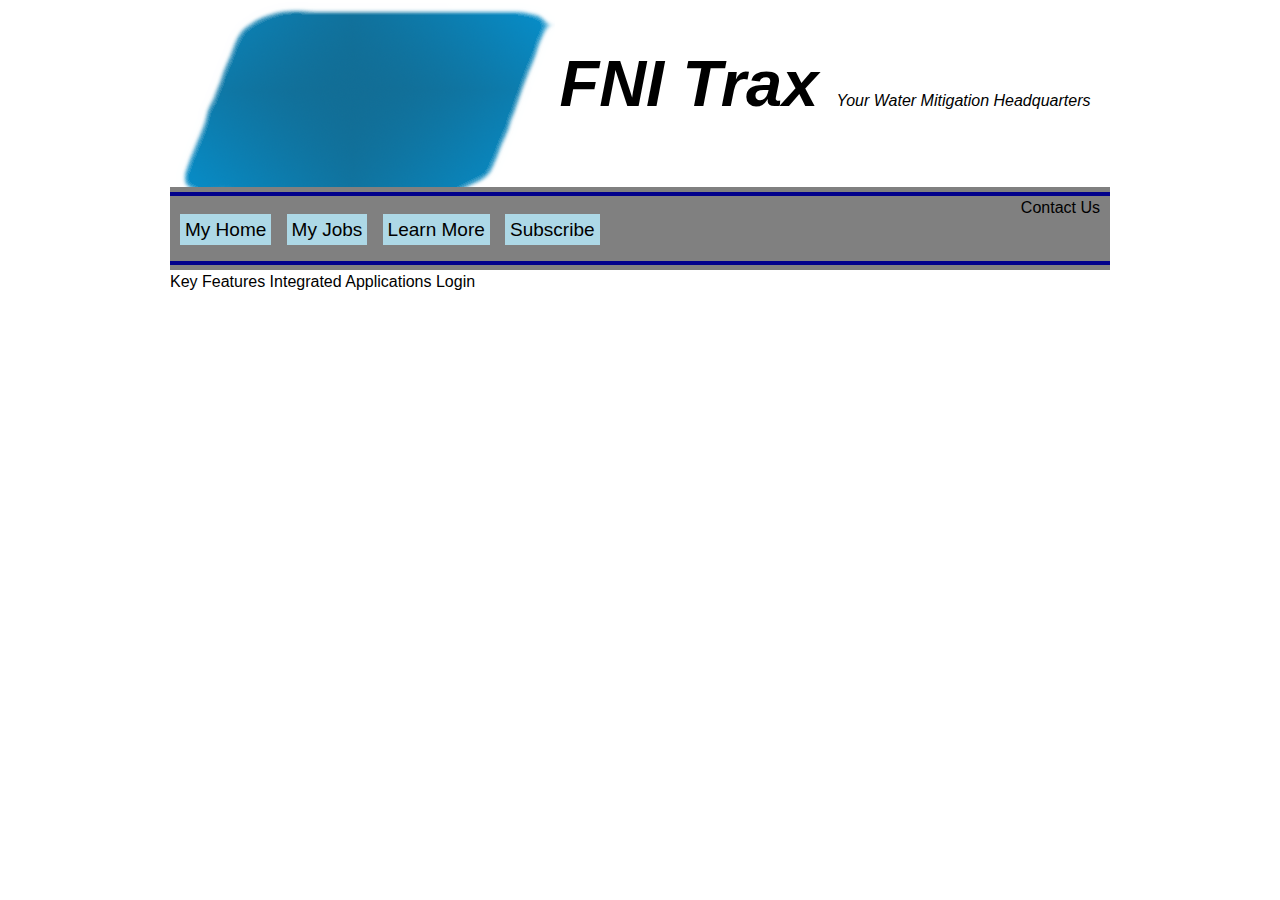
==== index.html @ b2d34531 "Initial Commit" ====
<!DOCTYPE html>
<html lang="en">
<head>
<meta charset="utf-8" />
<meta http-equiv="x-ua-compatible" content="ie=edge" />
<meta name="viewport" content="width=device-width, initial-scale=1, minimum-scale=1, maximum-scale=1" />
<meta name="description" content="Adapt.js serves CSS based on screen width." />
<title>FNI Trax</title>
<link rel="stylesheet" href="assets/css/master.css" />
<link rel="stylesheet" href="assets/css/text.css" />
<link rel="stylesheet" href="assets/css/reset.css" />
<noscript>
<link rel="stylesheet" href="assets/css/mobile.min.css" />
</noscript>
<script>
// Edit to suit your needs.
var ADAPT_CONFIG = {
  // Where is your CSS?
  path: 'assets/css/',

  // false = Only run once, when page first loads.
  // true = Change on window resize and page tilt.
  dynamic: true,

  // First range entry is the minimum.
  // Last range entry is the maximum.
  // Separate ranges by "to" keyword.
  range: [
    '0px    to 760px  = mobile.min.css',
    '760px  to 980px  = 720.min.css',
    '980px  to 1280px = 960.min.css',
    '1280px to 1600px = 1200.min.css',
    '1600px to 1940px = 1560.min.css',
    '1940px to 2540px = 1920.min.css',
    '2540px           = 2520.min.css'
  ]
};
</script>
<script src="assets/js/adapt.min.js"></script>
</head>
<body>
<div class="container_12">
	<div class="grid_12 titlecontainer">
		<img src="assets/images/fnitraxlogo.png" id="logo">
		<a id="titlefont">
			FNI Trax
		</a>
		<a id="titledescription">
		Your Water Mitigation Headquarters
		</a>
	</div>
	
	<div class="grid_12" id="navigationwrapper">
		<div id="navigationbar">
			<ul id="navigationlist">
				<li>My Home</li>
				<li>My Jobs</li>
				<li>Learn More</li>
				<li>Subscribe</li>
			</ul>
			<a id="contactus">
				Contact Us
			</a>
		</div>
	</div>
	<div class="grid_12">
	Key Features
	Integrated Applications
	Login
	</div>
</div>
</body>
</html>
---- assets/css/master.css ----
.titlecontainer {
    margin-bottom: -16px;
}

#titlefont {
    font-size: 65px;
    font-style: italic;
    font-weight: bold;
    margin-bottom: 0px;
}

#titledescription {
    font-style: italic;
        margin-bottom: 0px;
}

#navigationwrapper {
    background: gray;
}

#navigationbar {
    height: 65px;
    margin-top: 5px;
    margin-bottom: 5px;
    border-top: 4px solid darkblue;
    border-bottom: 4px solid darkblue;
}

#navigationlist {
    float: left;
    margin-top: 20px;
    font-size: 19px;
    margin-left: 10px;
}

#navigationlist li{
    display: inline;
    margin-right: 10px;
    padding: 5px;
    background: lightblue;
}

#contactus {
    margin-right: 10px;
    float: right;
}
---- assets/css/text.css ----
/*
  960 Grid System ~ Text CSS.
  Learn more ~ http://960.gs/

  Licensed under GPL and MIT.
*/

/* `Basic HTML
----------------------------------------------------------------------------------------------------*/

body {
  font: 13px/1.5 'Helvetica Neue', Arial, 'Liberation Sans', FreeSans, sans-serif;
}

hr {
  border: 0 #ccc solid;
  border-top-width: 1px;
  clear: both;
  height: 0;
}

/* `Headings
----------------------------------------------------------------------------------------------------*/

h1 {
  font-size: 25px;
}

h2 {
  font-size: 23px;
}

h3 {
  font-size: 21px;
}

h4 {
  font-size: 19px;
}

h5 {
  font-size: 17px;
}

h6 {
  font-size: 15px;
}

/* `Spacing
----------------------------------------------------------------------------------------------------*/

ol {
  list-style: decimal;
}

ul {
  list-style: disc;
}

li {
  margin-left: 30px;
}

p,
dl,
hr,
h1,
h2,
h3,
h4,
h5,
h6,
ol,
ul,
pre,
table,
address,
fieldset,
figure {
  margin-bottom: 20px;
}
---- assets/css/mobile.min.css ----
.grid_1,.grid_2,.grid_3,.grid_4,.grid_5,.grid_6,.grid_7,.grid_8,.grid_9,.grid_10,.grid_11,.grid_12{margin-left:10px;margin-right:10px}.alpha,.omega{margin-left:0;margin-right:0}.align_center,.align_right{text-align:left}
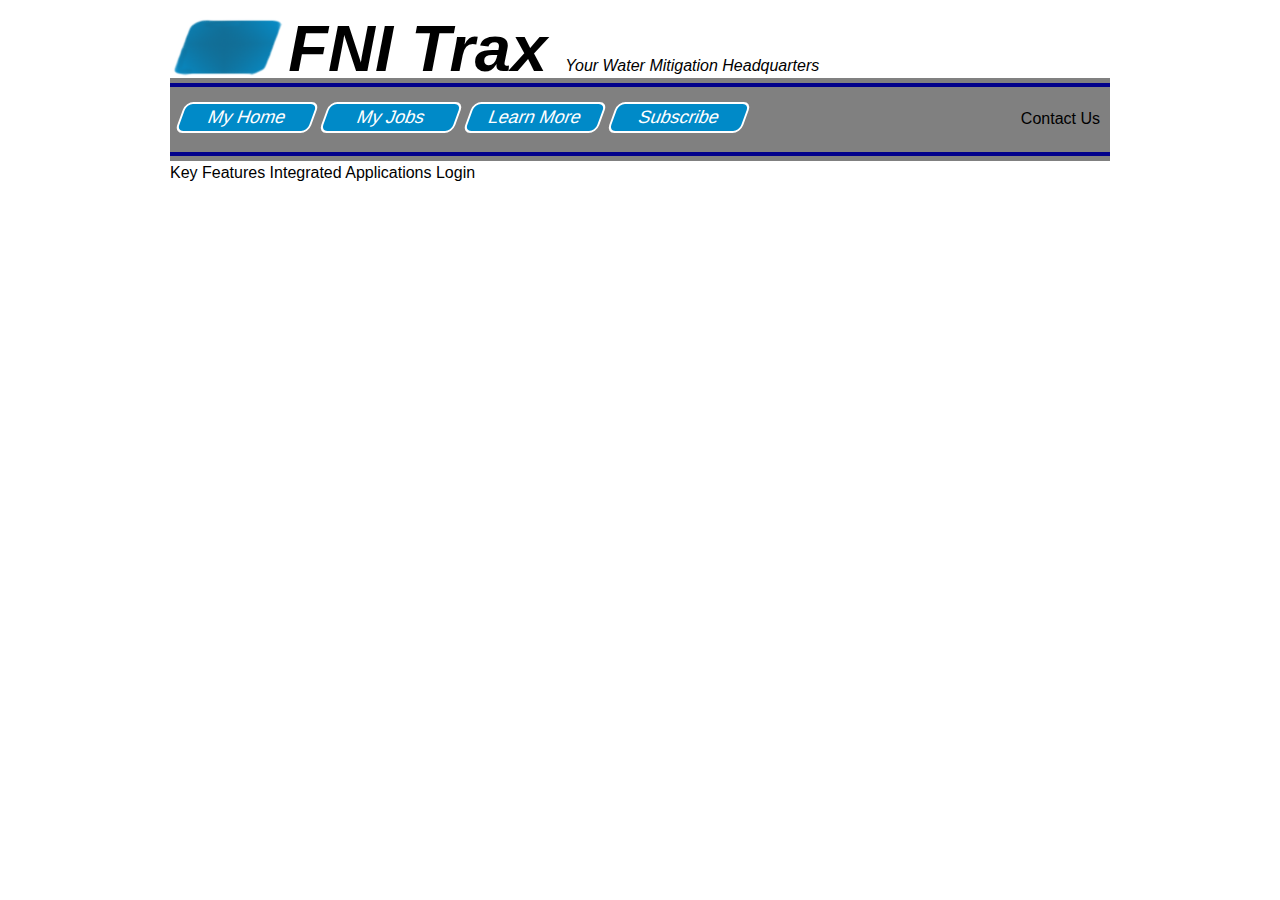
==== commit 9c249252: "commi1" ====
--- a/index.html
+++ b/index.html
@@ -52,12 +52,12 @@
 	
 	<div class="grid_12" id="navigationwrapper">
 		<div id="navigationbar">
-			<ul id="navigationlist">
-				<li>My Home</li>
-				<li>My Jobs</li>
-				<li>Learn More</li>
-				<li>Subscribe</li>
-			</ul>
+			<div id="navigationlist">
+				<div class="navigationbutton">My Home</div>
+				<div class="navigationbutton">My Jobs</div>
+				<div class="navigationbutton">Learn More</div>
+				<div class="navigationbutton">Subscribe</div>
+			</div>
 			<a id="contactus">
 				Contact Us
 			</a>
@@ -67,6 +67,7 @@
 	Key Features
 	Integrated Applications
 	Login
+	
 	</div>
 </div>
 </body>
--- a/assets/css/master.css
+++ b/assets/css/master.css
@@ -1,5 +1,10 @@
+#logo {
+    height: 60px;
+    margin-top: -40px;
+}
+
 .titlecontainer {
-    margin-bottom: -16px;
+    margin-bottom: -20px;
 }
 
 #titlefont {
@@ -28,19 +33,34 @@
 
 #navigationlist {
     float: left;
-    margin-top: 20px;
-    font-size: 19px;
+    margin-top: 15px;
+    font-size: 18px;
     margin-left: 10px;
 }
 
-#navigationlist li{
-    display: inline;
-    margin-right: 10px;
-    padding: 5px;
-    background: lightblue;
+.navigationbutton {
+	background: #008ac8;
+	float: left;
+	border: 2px solid white;
+	color: white;
+	width: 130px;
+	text-align: center;
+	margin-right: 10px;
+	border-radius: 8px;
+	transform: skew(-20deg);
+    -ms-transform: skew(-20deg); /* IE 9 */
+    -webkit-transform: skew(-20deg); /* Safari and Chrome */
+    -o-transform: skew(-20deg); /* Opera */
+    -moz-transform: skew(-20deg); /* Firefox */
+    cursor: pointer;
+}
+
+.navigationbutton:hover {
+    background: #239dd2;
 }
 
 #contactus {
+    margin-top: 20px;
     margin-right: 10px;
     float: right;
 }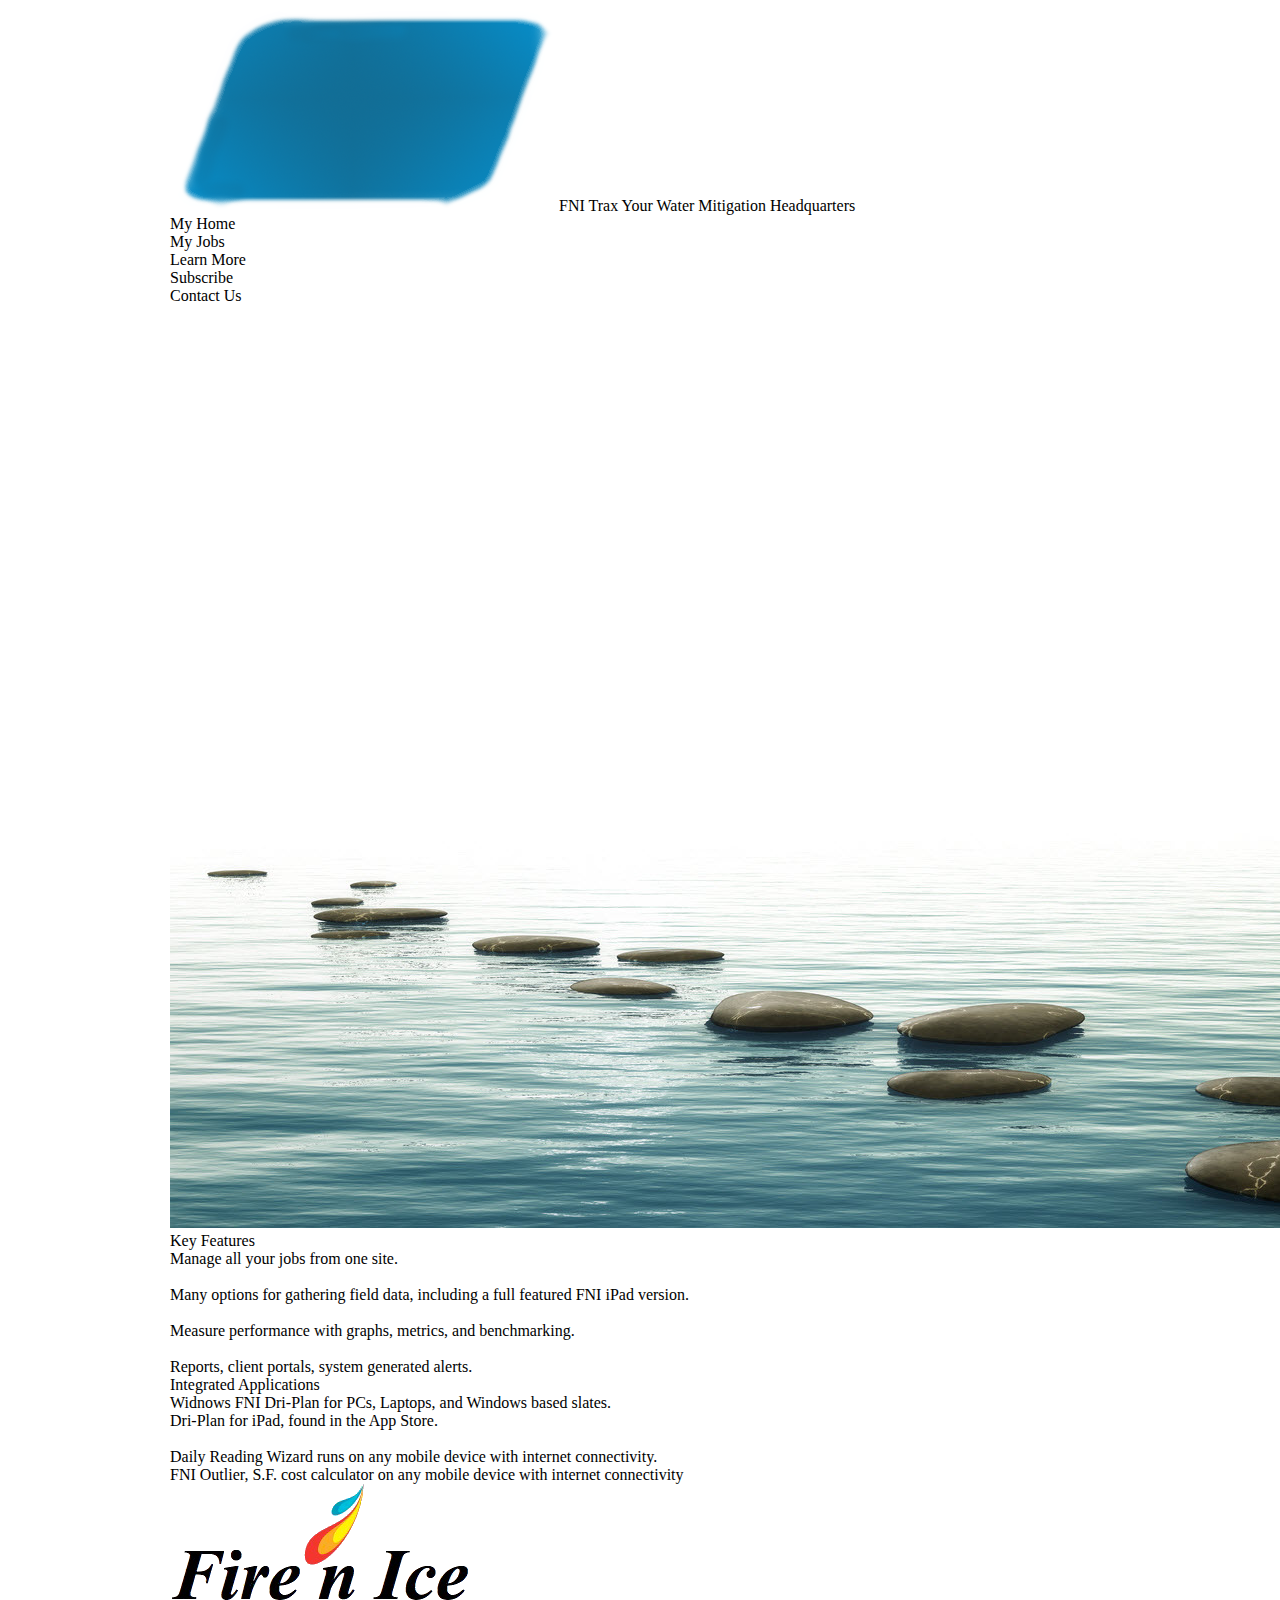
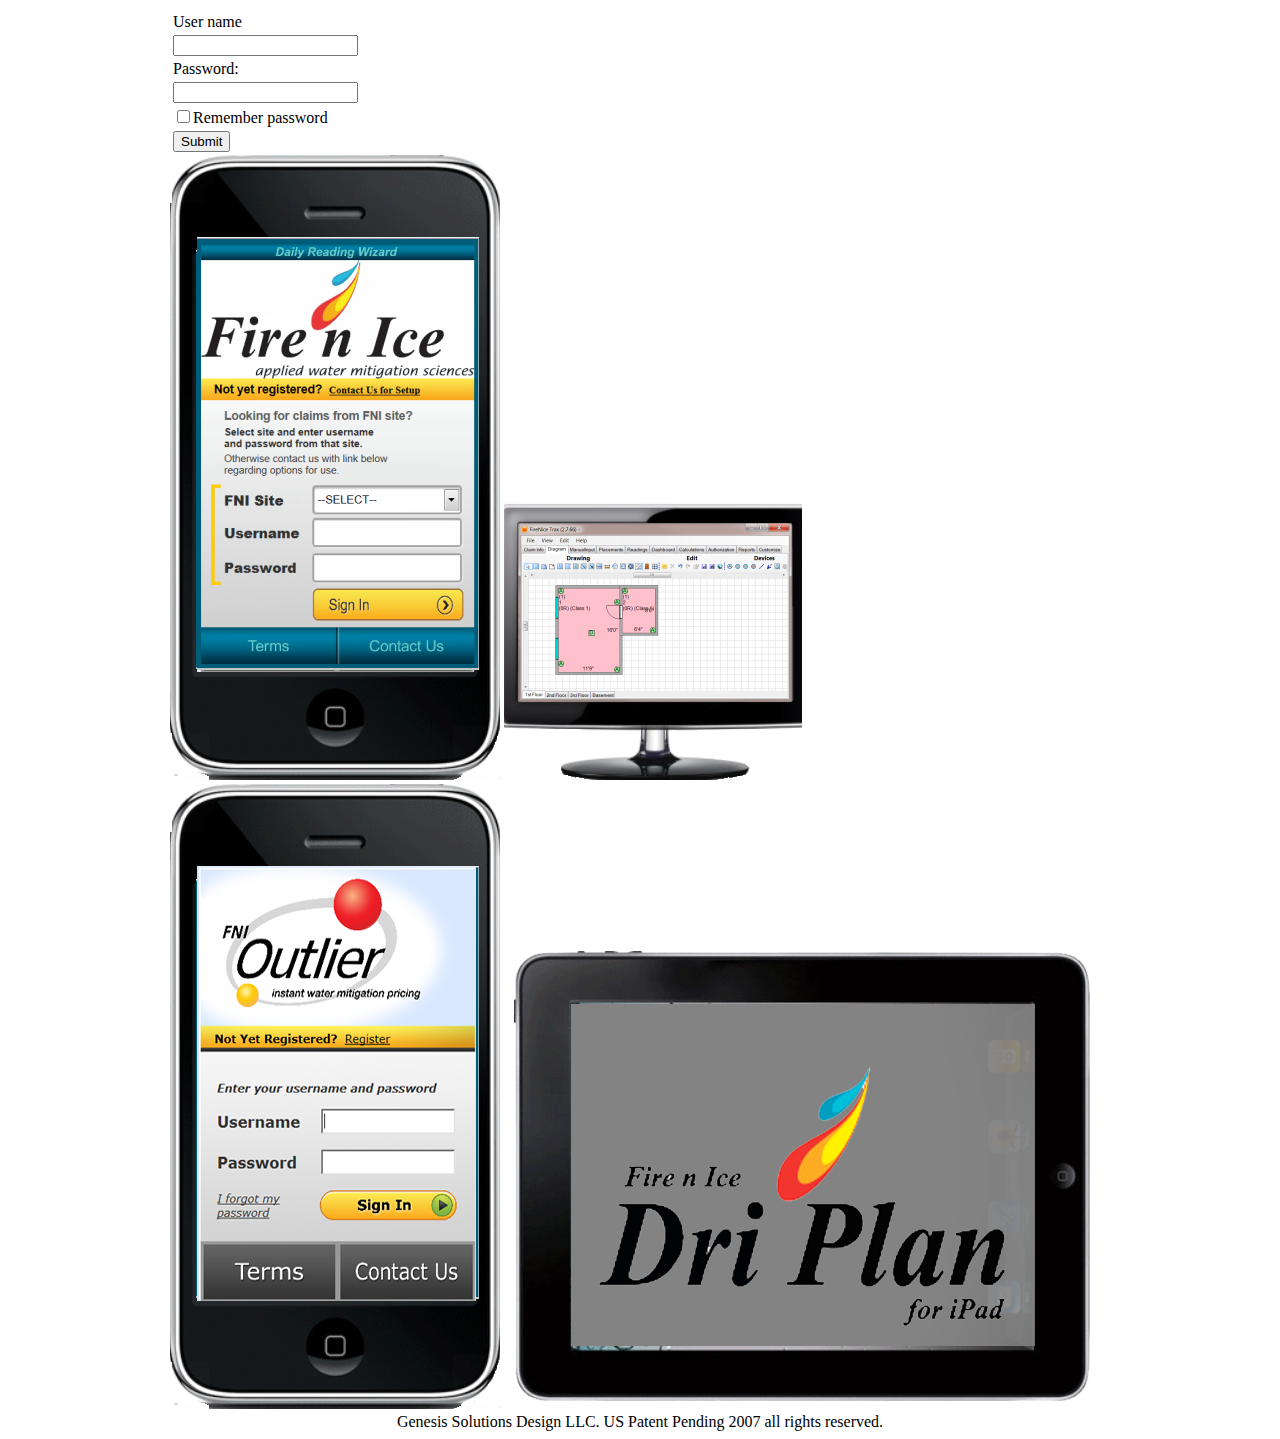
==== commit c25c6483: "first draft" ====
--- a/index.html
+++ b/index.html
@@ -9,34 +9,7 @@
 <link rel="stylesheet" href="assets/css/master.css" />
 <link rel="stylesheet" href="assets/css/text.css" />
 <link rel="stylesheet" href="assets/css/reset.css" />
-<noscript>
-<link rel="stylesheet" href="assets/css/mobile.min.css" />
-</noscript>
-<script>
-// Edit to suit your needs.
-var ADAPT_CONFIG = {
-  // Where is your CSS?
-  path: 'assets/css/',
-
-  // false = Only run once, when page first loads.
-  // true = Change on window resize and page tilt.
-  dynamic: true,
-
-  // First range entry is the minimum.
-  // Last range entry is the maximum.
-  // Separate ranges by "to" keyword.
-  range: [
-    '0px    to 760px  = mobile.min.css',
-    '760px  to 980px  = 720.min.css',
-    '980px  to 1280px = 960.min.css',
-    '1280px to 1600px = 1200.min.css',
-    '1600px to 1940px = 1560.min.css',
-    '1940px to 2540px = 1920.min.css',
-    '2540px           = 2520.min.css'
-  ]
-};
-</script>
-<script src="assets/js/adapt.min.js"></script>
+<link rel="stylesheet" href="assets/css/960.min.css" />
 </head>
 <body>
 <div class="container_12">
@@ -64,10 +37,71 @@
 		</div>
 	</div>
 	<div class="grid_12">
-	Key Features
-	Integrated Applications
-	Login
+	<div id="backgroundimagewrapper">
+		<img src="assets/images/waterbackground.jpg" id="backgroundimage">
+	</div>
 	
+	<div id="leftmaincontainer" class="middlecontent">
+		<div id="keyfeaturesheader" class="maincontentheader">
+			Key Features
+		</div>
+		<div class="maininformationcontainer">
+		Manage all your jobs from one site. <br /><br />
+		Many options for gathering field data, including a full featured FNI iPad version.<br /><br />
+		Measure performance with graphs, metrics, and benchmarking.<br /><br />
+		Reports, client portals, system generated alerts.
+		</div>
+	</div>
+	<div id="rightmaincontainer" class="middlecontent">
+		<div id="integratedapplicationsheader" class="maincontentheader">
+			Integrated Applications
+		</div>
+		<div class="maininformationcontainer">
+		Widnows <span>FNI Dri-Plan</span> for PCs, Laptops, and Windows based slates.<br /<br />
+		<span>Dri-Plan for iPad</span>, found in the App Store.<br /><br />
+		<span>Daily Reading Wizard</span> runs on any mobile device with internet connectivity.<br /<br >
+		<span>FNI Outlier</span>, S.F. cost calculator on any mobile device with internet connectivity
+		</div>
+	</div>
+	<div id="logincontainer" class="middlecontent">
+		<img src="assets/images/productsfnilogo.png" id="fnilogo">
+		<div id="logininputcontainer">
+			<table>
+				<tr>
+					<td>User name</td>
+				</tr>
+				
+				<tr>
+					<td><input type="text" /></td>
+				</tr>
+				
+				<tr>
+					<td>Password:</td>
+				</tr>
+				
+				<tr>
+					<td><input type="password" /></td>
+				</tr>
+				
+				<tr>
+					<td><input type="checkbox">Remember password</td>
+				</tr>
+				
+				<tr>
+					<td><input type="submit" /></td>
+				</tr>				
+			</table>
+		</div>
+	</div>
+	
+	<img src="assets/images/readingwizardiphone.png" id="iphone" />
+	<img src="assets/images/monitorwdiagramtool.png" id="monitor" />
+	<img src="assets/images/outlieriphone.png" id="outlieriphone" />
+	<img src="assets/images/ipadimage.png" id="ipad" />
+	
+	<center>
+	Genesis Solutions Design LLC. US Patent Pending 2007 all rights reserved.
+	</center>
 	</div>
 </div>
 </body>
--- a/assets/css/960.min.css
+++ b/assets/css/960.min.css
@@ -0,0 +1 @@
+body{min-width:960px}.container_12{margin-left:auto;margin-right:auto;width:960px}.grid_1,.grid_2,.grid_3,.grid_4,.grid_5,.grid_6,.grid_7,.grid_8,.grid_9,.grid_10,.grid_11,.grid_12{display:inline;float:left;margin-left:10px;margin-right:10px}.push_1,.pull_1,.push_2,.pull_2,.push_3,.pull_3,.push_4,.pull_4,.push_5,.pull_5,.push_6,.pull_6,.push_7,.pull_7,.push_8,.pull_8,.push_9,.pull_9,.push_10,.pull_10,.push_11,.pull_11{position:relative}.alpha{margin-left:0}.omega{margin-right:0}.container_12 .grid_1{width:60px}.container_12 .grid_2{width:140px}.container_12 .grid_3{width:220px}.container_12 .grid_4{width:300px}.container_12 .grid_5{width:380px}.container_12 .grid_6{width:460px}.container_12 .grid_7{width:540px}.container_12 .grid_8{width:620px}.container_12 .grid_9{width:700px}.container_12 .grid_10{width:780px}.container_12 .grid_11{width:860px}.container_12 .grid_12{width:940px}.container_12 .prefix_1{padding-left:80px}.container_12 .prefix_2{padding-left:160px}.container_12 .prefix_3{padding-left:240px}.container_12 .prefix_4{padding-left:320px}.container_12 .prefix_5{padding-left:400px}.container_12 .prefix_6{padding-left:480px}.container_12 .prefix_7{padding-left:560px}.container_12 .prefix_8{padding-left:640px}.container_12 .prefix_9{padding-left:720px}.container_12 .prefix_10{padding-left:800px}.container_12 .prefix_11{padding-left:880px}.container_12 .suffix_1{padding-right:80px}.container_12 .suffix_2{padding-right:160px}.container_12 .suffix_3{padding-right:240px}.container_12 .suffix_4{padding-right:320px}.container_12 .suffix_5{padding-right:400px}.container_12 .suffix_6{padding-right:480px}.container_12 .suffix_7{padding-right:560px}.container_12 .suffix_8{padding-right:640px}.container_12 .suffix_9{padding-right:720px}.container_12 .suffix_10{padding-right:800px}.container_12 .suffix_11{padding-right:880px}.container_12 .push_1{left:80px}.container_12 .push_2{left:160px}.container_12 .push_3{left:240px}.container_12 .push_4{left:320px}.container_12 .push_5{left:400px}.container_12 .push_6{left:480px}.container_12 .push_7{left:560px}.container_12 .push_8{left:640px}.container_12 .push_9{left:720px}.container_12 .push_10{left:800px}.container_12 .push_11{left:880px}.container_12 .pull_1{left:-80px}.container_12 .pull_2{left:-160px}.container_12 .pull_3{left:-240px}.container_12 .pull_4{left:-320px}.container_12 .pull_5{left:-400px}.container_12 .pull_6{left:-480px}.container_12 .pull_7{left:-560px}.container_12 .pull_8{left:-640px}.container_12 .pull_9{left:-720px}.container_12 .pull_10{left:-800px}.container_12 .pull_11{left:-880px}.clear{clear:both;display:block;overflow:hidden;visibility:hidden;width:0;height:0}.clearfix:before,.clearfix:after,.container_12:before,.container_12:after{content:'.';display:block;overflow:hidden;visibility:hidden;font-size:0;line-height:0;width:0;height:0}.clearfix:after,.container_12:after{clear:both}.clearfix,.container_12{zoom:1}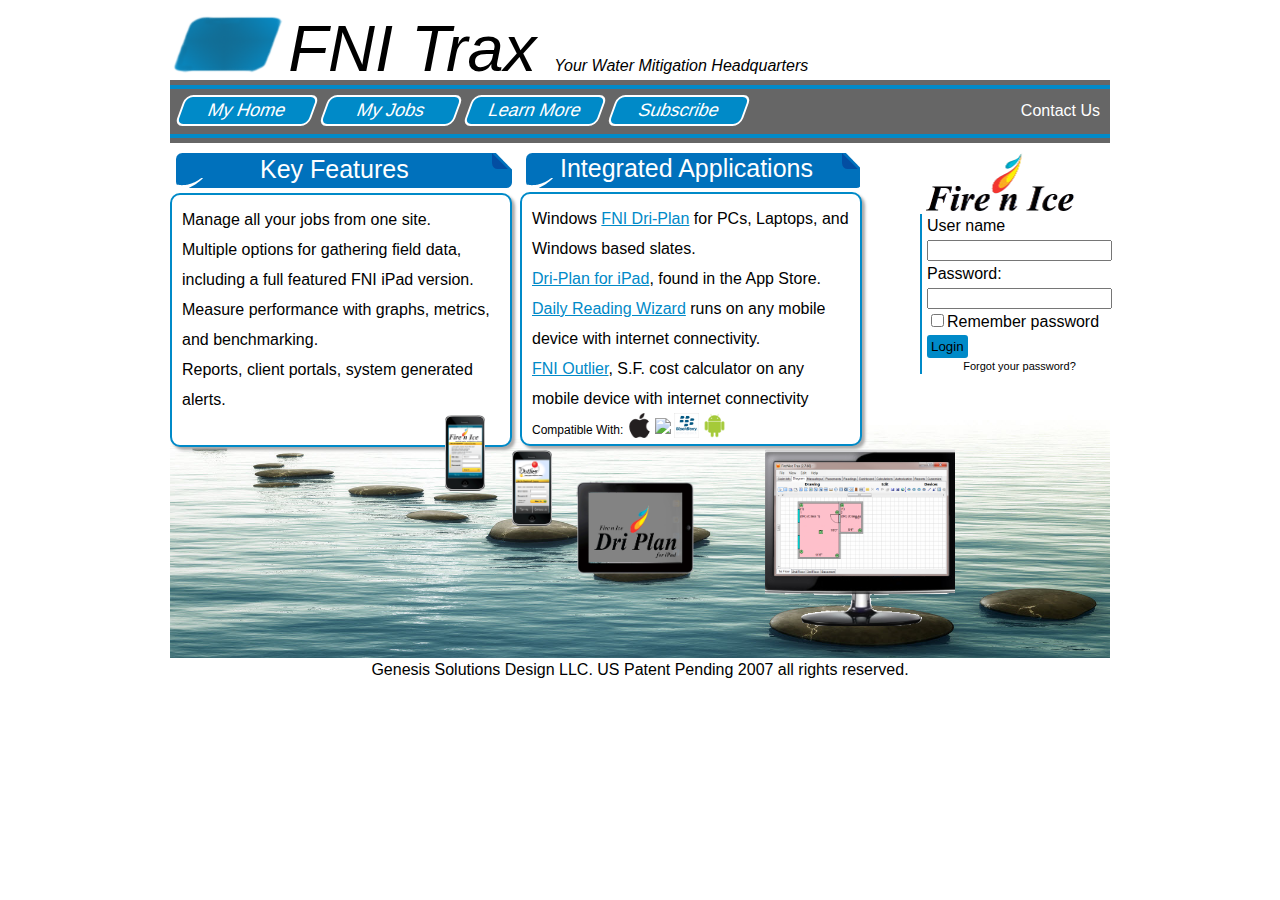
==== commit b61c764b: "compatible with:" ====
--- a/index.html
+++ b/index.html
@@ -46,9 +46,9 @@
 			Key Features
 		</div>
 		<div class="maininformationcontainer">
-		Manage all your jobs from one site. <br /><br />
-		Many options for gathering field data, including a full featured FNI iPad version.<br /><br />
-		Measure performance with graphs, metrics, and benchmarking.<br /><br />
+		Manage all your jobs from one site. <br />
+		Multiple options for gathering field data, including a full featured FNI iPad version.<br />
+		Measure performance with graphs, metrics, and benchmarking.<br />
 		Reports, client portals, system generated alerts.
 		</div>
 	</div>
@@ -57,10 +57,15 @@
 			Integrated Applications
 		</div>
 		<div class="maininformationcontainer">
-		Widnows <span>FNI Dri-Plan</span> for PCs, Laptops, and Windows based slates.<br /<br />
-		<span>Dri-Plan for iPad</span>, found in the App Store.<br /><br />
-		<span>Daily Reading Wizard</span> runs on any mobile device with internet connectivity.<br /<br >
-		<span>FNI Outlier</span>, S.F. cost calculator on any mobile device with internet connectivity
+		Windows <span class="bluetext">FNI Dri-Plan</span class="bluetext"> for PCs, Laptops, and Windows based slates.<br />
+		<span class="bluetext">Dri-Plan for iPad</span class="bluetext">, found in the App Store.<br />
+		<span class="bluetext">Daily Reading Wizard</span class="bluetext"> runs on any mobile device with internet connectivity.<br />
+		<span class="bluetext">FNI Outlier</span class="bluetext">, S.F. cost calculator on any mobile device with internet connectivity<br />
+		<span id="compatible">Compatible With:&nbsp;<img class="compatiblelogo" src="assets/images/apple-logo.jpg" />
+													<img class="compatiblelogo" src="assets/images/windows-8-logo-150x150.jpg" />
+													<img class="compatiblelogo" src="assets/images/blackberry-logo.jpg" />
+													<img class="compatiblelogo" src="assets/images/droid-Logo.gif" />
+		</span>
 		</div>
 	</div>
 	<div id="logincontainer" class="middlecontent">
@@ -88,8 +93,12 @@
 				</tr>
 				
 				<tr>
-					<td><input type="submit" /></td>
-				</tr>				
+					<td><button id="loginbutton" onclick="location.href='innerpage.html' " >Login</button></td>
+				</tr>
+				
+				<tr>
+					<td style="font-size: 11px; text-align: center;">Forgot your password?</td>
+				</tr>
 			</table>
 		</div>
 	</div>
--- a/assets/css/master.css
+++ b/assets/css/master.css
@@ -0,0 +1,357 @@
+#logo {
+    height: 60px;
+	margin-top: -45px;
+}
+
+.titlecontainer {
+    height: 60px;
+}
+
+#titlefont {
+    font-size: 65px;
+    font-style: italic;
+}
+
+#titledescription {
+    font-style: italic;
+}
+
+#userinformation {
+    float: right;
+    margin-right: 10px;
+}
+
+.userinformationtable{
+    font-size: 13px;
+    float: left;
+    margin-right: 50px;
+}
+
+.userinformationtable td{
+    background: #f9f9f9;
+    text-align: right;
+}
+
+.currentitem {
+    font-weight: bold;
+}
+
+#info {
+	float: right;
+}
+
+#navigationwrapper {
+    background: #666;
+    position: relative;
+    margin-top: 20px;
+}
+
+#navigationbar {
+    height: 45px;
+    margin-top: 5px;
+    margin-bottom: 5px;
+    border-top: 4px solid #008ac8;
+    border-bottom: 4px solid #008ac8;
+}
+
+#navigationlist {
+    float: left;
+    margin-top: 6px;
+    font-size: 18px;
+    margin-left: 10px;
+}
+
+.navigationbutton {
+	background: #008ac8;
+	float: left;
+	border: 2px solid white;
+	color: white;
+	width: 130px;
+	text-align: center;
+	margin-right: 10px;
+	border-radius: 8px;
+	transform: skew(-20deg);
+    -ms-transform: skew(-20deg); /* IE 9 */
+    -webkit-transform: skew(-20deg); /* Safari and Chrome */
+    -o-transform: skew(-20deg); /* Opera */
+    -moz-transform: skew(-20deg); /* Firefox */
+    cursor: pointer;
+}
+
+.navigationbutton:hover {
+    background: #239dd2;
+}
+
+#navigationwrapperinner {
+    background: #666;
+    position: relative;
+    margin-top: 20px;
+}
+
+#navigationbarinner {
+    height: 34px;
+    margin-top: 5px;
+    border-top: 4px solid #008ac8;
+    border-bottom: 4px solid #008ac8;
+}
+
+#navigationlistinner {
+    float: left;
+    margin-top: 3px;
+    font-size: 18px;
+    margin-left: 10px;
+}
+
+.navigationbuttoninner {
+	background: #008ac8;
+    font-size: 15px;
+	float: left;
+	border: 2px solid white;
+	color: white;
+	width: 130px;
+	text-align: center;
+	margin-right: 10px;
+	border-radius: 8px;
+	transform: skew(-10deg);
+    -ms-transform: skew(-10deg); /* IE 9 */
+    -webkit-transform: skew(-10deg); /* Safari and Chrome */
+    -o-transform: skew(-10deg); /* Opera */
+    -moz-transform: skew(-10deg); /* Firefox */
+    cursor: pointer;
+}
+
+.navigationbutton:hover {
+    background: #239dd2;
+}
+
+#contactus {
+    margin-top: 10px;
+    margin-right: 10px;
+    float: right;
+    color: white;
+}
+
+#backgroundimagewrapper {
+	margin-top: -30px;
+}
+
+#backgroundimagewrapper img {
+    width: 100%;
+}
+
+
+.middlecontent {
+    position: absolute;
+    z-index: 30;
+    top: 143px;
+}
+
+#leftmaincontainer {
+	
+}
+
+#keyfeaturesheader {
+	padding-top: 8px;
+	padding-left: 90px;
+}
+
+.maincontentheader {
+	width: 300px;
+	height: 50px;
+	color: white;
+	font-size: 25px;
+	background-image: url('../../assets/images/keyfeaturesimage.png');
+    background-repeat:no-repeat;
+}
+
+#rightmaincontainer {
+	margin-left: 350px;
+}
+
+#integratedapplicationsheader {
+    padding-top: 7px;
+	padding-left: 40px;
+}
+
+.maininformationcontainer {
+    margin-top: -8px;
+    height: 230px;
+	padding: 10px;
+	width: 318px;
+    line-height: 30px;
+	background: white;
+	border: 2px solid #008ac8;
+	border-radius: 10px;
+	box-shadow: 3px 3px 3px #aaa;
+}
+
+.bluetext {
+    color: #008ac8;
+    text-decoration: underline;
+}
+
+#compatible {
+    font-size: 12px;
+}
+
+.compatiblelogo {
+    margin-top: -10px;
+    max-height: 25px;
+}
+
+#logincontainer {
+margin-left: 750px;
+margin-top: 10px;
+}
+
+#fnilogo {
+    max-width: 150px;
+    padding-left: 5px;
+}
+
+#logininputcontainer {
+    border-left: 2px solid #008ac8;
+    padding-left: 5px;
+}
+
+#loginbutton {
+	background: #008ac8;
+	border-radius: 3px;
+	padding: 2px;
+	border: 2px solid #008ac8;
+	cursor: pointer;;
+}
+
+#loginbutton:active {
+	background: white;
+}
+
+#iphone {
+    position: absolute;
+    top: 415px;
+    margin-left: 275px;
+    z-index: 100;
+    max-width: 40px;
+}
+
+#monitor {
+    position: absolute;
+    top: 449px;
+    margin-left: 595px;
+    max-width: 190px;
+}
+
+#outlieriphone {
+    position: absolute;
+    top: 450px;
+    margin-left: 342px;
+    z-index: 100;
+    max-width: 40px;
+}
+
+#ipad{
+    position: absolute;
+    top: 480px;
+    margin-left: 405px;
+    z-index: 100;
+    max-width: 120px;
+}
+
+#subnavlistcontainer {
+    background: lightgray;
+    height: 25px;
+    border-bottom: 6px solid gray;
+    padding-left: 10px;
+}
+
+#subnavlist li{
+    display:inline;
+    padding-left: 10px;
+    padding-right: 10px;
+    border-right: 3px solid;
+    border-left: 3px solid;
+    cursor: pointer;
+}
+
+#subnavlist li:hover {
+    text-decoration: underline;
+
+}
+
+#selected{
+    background: gray;
+    font-weight: bold;
+}
+
+#tablenav {
+    padding-left: 10px;
+    margin-top: 15px;
+}
+
+#tablenavlist li {
+    display: inline;
+    background: #008ac8;
+    padding: 4px;
+    border-radius: 5px;
+    color: white;
+}
+
+/*TABLES*/
+
+table.dataTable {
+	margin: 0 auto;
+	clear: both;
+	width: 100%;
+}
+
+#example_wrapper {
+    margin-top: 20px;
+}
+
+#example_length {
+    float: left;
+}
+
+.dataTables_filter {
+    float: right;
+}
+
+table.dataTable thead th {
+	padding: 3px 18px 3px 10px;
+	border-bottom: 1px solid black;
+	font-weight: bold;
+	cursor: pointer;
+	*cursor: hand;
+}
+
+table.dataTable tfoot th {
+	padding: 3px 18px 3px 10px;
+	border-top: 1px solid black;
+	font-weight: bold;
+}
+
+table.dataTable td {
+	padding: 3px 10px;
+}
+
+table.dataTable td.center,
+table.dataTable td.dataTables_empty {
+	text-align: center;
+}
+
+table.dataTable tr.odd { background-color: #E2E4FF; }
+table.dataTable tr.even { background-color: white; }
+
+table.dataTable tr.odd td.sorting_1 { background-color: #D3D6FF; }
+table.dataTable tr.odd td.sorting_2 { background-color: #DADCFF; }
+table.dataTable tr.odd td.sorting_3 { background-color: #E0E2FF; }
+table.dataTable tr.even td.sorting_1 { background-color: #EAEBFF; }
+table.dataTable tr.even td.sorting_2 { background-color: #F2F3FF; }
+table.dataTable tr.even td.sorting_3 { background-color: #F9F9FF; }
+
+#example_previous,
+#example_next {
+    padding: 5px;
+    margin: 10px;
+    background: #D3D6FF;
+}--- a/assets/css/text.css
+++ b/assets/css/text.css
@@ -0,0 +1,81 @@
+/*
+  960 Grid System ~ Text CSS.
+  Learn more ~ http://960.gs/
+
+  Licensed under GPL and MIT.
+*/
+
+/* `Basic HTML
+----------------------------------------------------------------------------------------------------*/
+
+body {
+  font: 13px/1.5 'Helvetica Neue', Arial, 'Liberation Sans', FreeSans, sans-serif;
+}
+
+hr {
+  border: 0 #ccc solid;
+  border-top-width: 1px;
+  clear: both;
+  height: 0;
+}
+
+/* `Headings
+----------------------------------------------------------------------------------------------------*/
+
+h1 {
+  font-size: 25px;
+}
+
+h2 {
+  font-size: 23px;
+}
+
+h3 {
+  font-size: 21px;
+}
+
+h4 {
+  font-size: 19px;
+}
+
+h5 {
+  font-size: 17px;
+}
+
+h6 {
+  font-size: 15px;
+}
+
+/* `Spacing
+----------------------------------------------------------------------------------------------------*/
+
+ol {
+  list-style: decimal;
+}
+
+ul {
+  list-style: disc;
+}
+
+li {
+  margin-left: 30px;
+}
+
+p,
+dl,
+hr,
+h1,
+h2,
+h3,
+h4,
+h5,
+h6,
+ol,
+ul,
+pre,
+table,
+address,
+fieldset,
+figure {
+  margin-bottom: 20px;
+}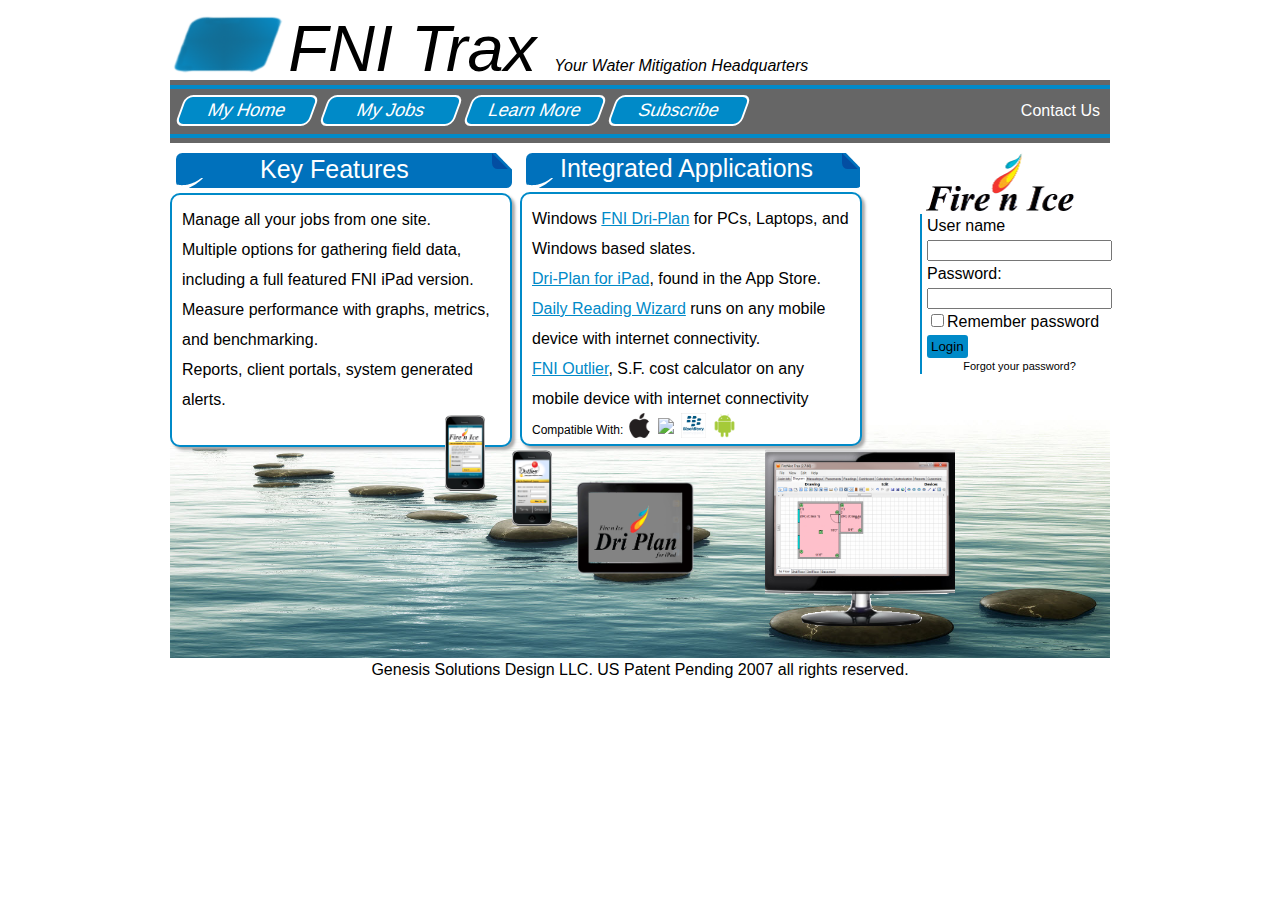
==== commit 7c89add9: "added spacing" ====
--- a/index.html
+++ b/index.html
@@ -61,10 +61,10 @@
 		<span class="bluetext">Dri-Plan for iPad</span class="bluetext">, found in the App Store.<br />
 		<span class="bluetext">Daily Reading Wizard</span class="bluetext"> runs on any mobile device with internet connectivity.<br />
 		<span class="bluetext">FNI Outlier</span class="bluetext">, S.F. cost calculator on any mobile device with internet connectivity<br />
-		<span id="compatible">Compatible With:&nbsp;<img class="compatiblelogo" src="assets/images/apple-logo.jpg" />
-													<img class="compatiblelogo" src="assets/images/windows-8-logo-150x150.jpg" />
-													<img class="compatiblelogo" src="assets/images/blackberry-logo.jpg" />
-													<img class="compatiblelogo" src="assets/images/droid-Logo.gif" />
+		<span id="compatible">Compatible With:&nbsp;<img class="compatiblelogo" src="assets/images/apple-logo.jpg" />&nbsp;
+													<img class="compatiblelogo" src="assets/images/windows-8-logo-150x150.jpg" />&nbsp;
+													<img class="compatiblelogo" src="assets/images/blackberry-logo.jpg" />&nbsp;
+													<img class="compatiblelogo" src="assets/images/droid-Logo.gif" />&nbsp;
 		</span>
 		</div>
 	</div>
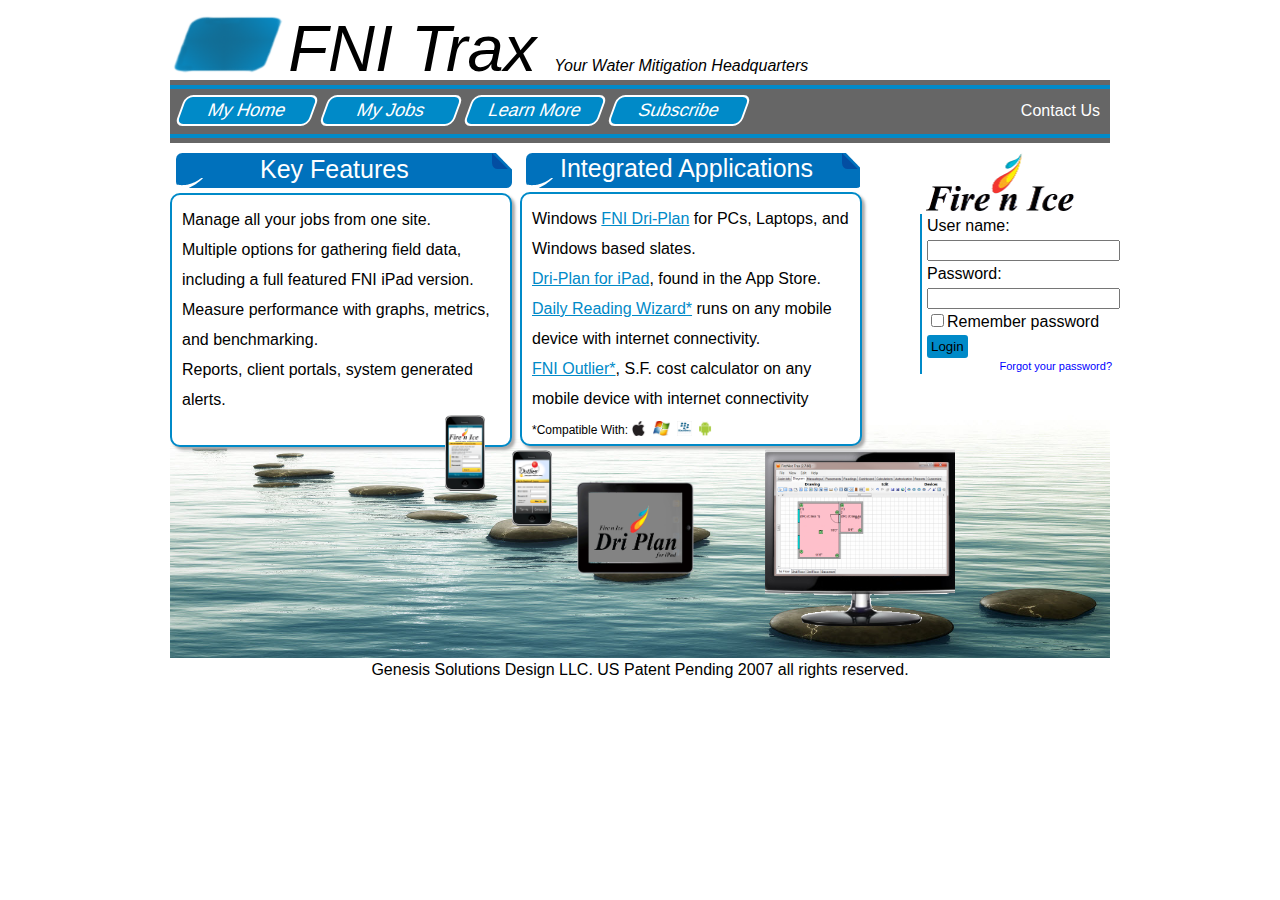
==== commit 565bb85f: "last" ====
--- a/index.html
+++ b/index.html
@@ -59,10 +59,10 @@
 		<div class="maininformationcontainer">
 		Windows <span class="bluetext">FNI Dri-Plan</span class="bluetext"> for PCs, Laptops, and Windows based slates.<br />
 		<span class="bluetext">Dri-Plan for iPad</span class="bluetext">, found in the App Store.<br />
-		<span class="bluetext">Daily Reading Wizard</span class="bluetext"> runs on any mobile device with internet connectivity.<br />
-		<span class="bluetext">FNI Outlier</span class="bluetext">, S.F. cost calculator on any mobile device with internet connectivity<br />
-		<span id="compatible">Compatible With:&nbsp;<img class="compatiblelogo" src="assets/images/apple-logo.jpg" />&nbsp;
-													<img class="compatiblelogo" src="assets/images/windows-8-logo-150x150.jpg" />&nbsp;
+		<span class="bluetext">Daily Reading Wizard*</span class="bluetext"> runs on any mobile device with internet connectivity.<br />
+		<span class="bluetext">FNI Outlier*</span class="bluetext">, S.F. cost calculator on any mobile device with internet connectivity<br />
+		<span id="compatible">*Compatible With:&nbsp;<img class="compatiblelogo" src="assets/images/apple-logo.jpg" />&nbsp;
+													<img class="compatiblelogo" src="assets/images/windowslogo.jpg" />&nbsp;
 													<img class="compatiblelogo" src="assets/images/blackberry-logo.jpg" />&nbsp;
 													<img class="compatiblelogo" src="assets/images/droid-Logo.gif" />&nbsp;
 		</span>
@@ -73,11 +73,11 @@
 		<div id="logininputcontainer">
 			<table>
 				<tr>
-					<td>User name</td>
+					<td>User name:</td>
 				</tr>
 				
 				<tr>
-					<td><input type="text" /></td>
+					<td><input type="text"  class="logininput" /></td>
 				</tr>
 				
 				<tr>
@@ -85,11 +85,11 @@
 				</tr>
 				
 				<tr>
-					<td><input type="password" /></td>
+					<td><input type="password" class="logininput"/></td>
 				</tr>
 				
 				<tr>
-					<td><input type="checkbox">Remember password</td>
+					<td><input type="checkbox"/>Remember password</td>
 				</tr>
 				
 				<tr>
@@ -97,7 +97,7 @@
 				</tr>
 				
 				<tr>
-					<td style="font-size: 11px; text-align: center;">Forgot your password?</td>
+					<td style="font-size: 11px; text-align: right; color: blue;">Forgot your password?</td>
 				</tr>
 			</table>
 		</div>
--- a/assets/css/master.css
+++ b/assets/css/master.css
@@ -195,8 +195,8 @@
 }
 
 .compatiblelogo {
-    margin-top: -10px;
-    max-height: 25px;
+    margin-top: -5px;
+    max-height: 15px;
 }
 
 #logincontainer {
@@ -212,6 +212,10 @@
 #logininputcontainer {
     border-left: 2px solid #008ac8;
     padding-left: 5px;
+}
+
+.logininput {
+    width: 100%;
 }
 
 #loginbutton {
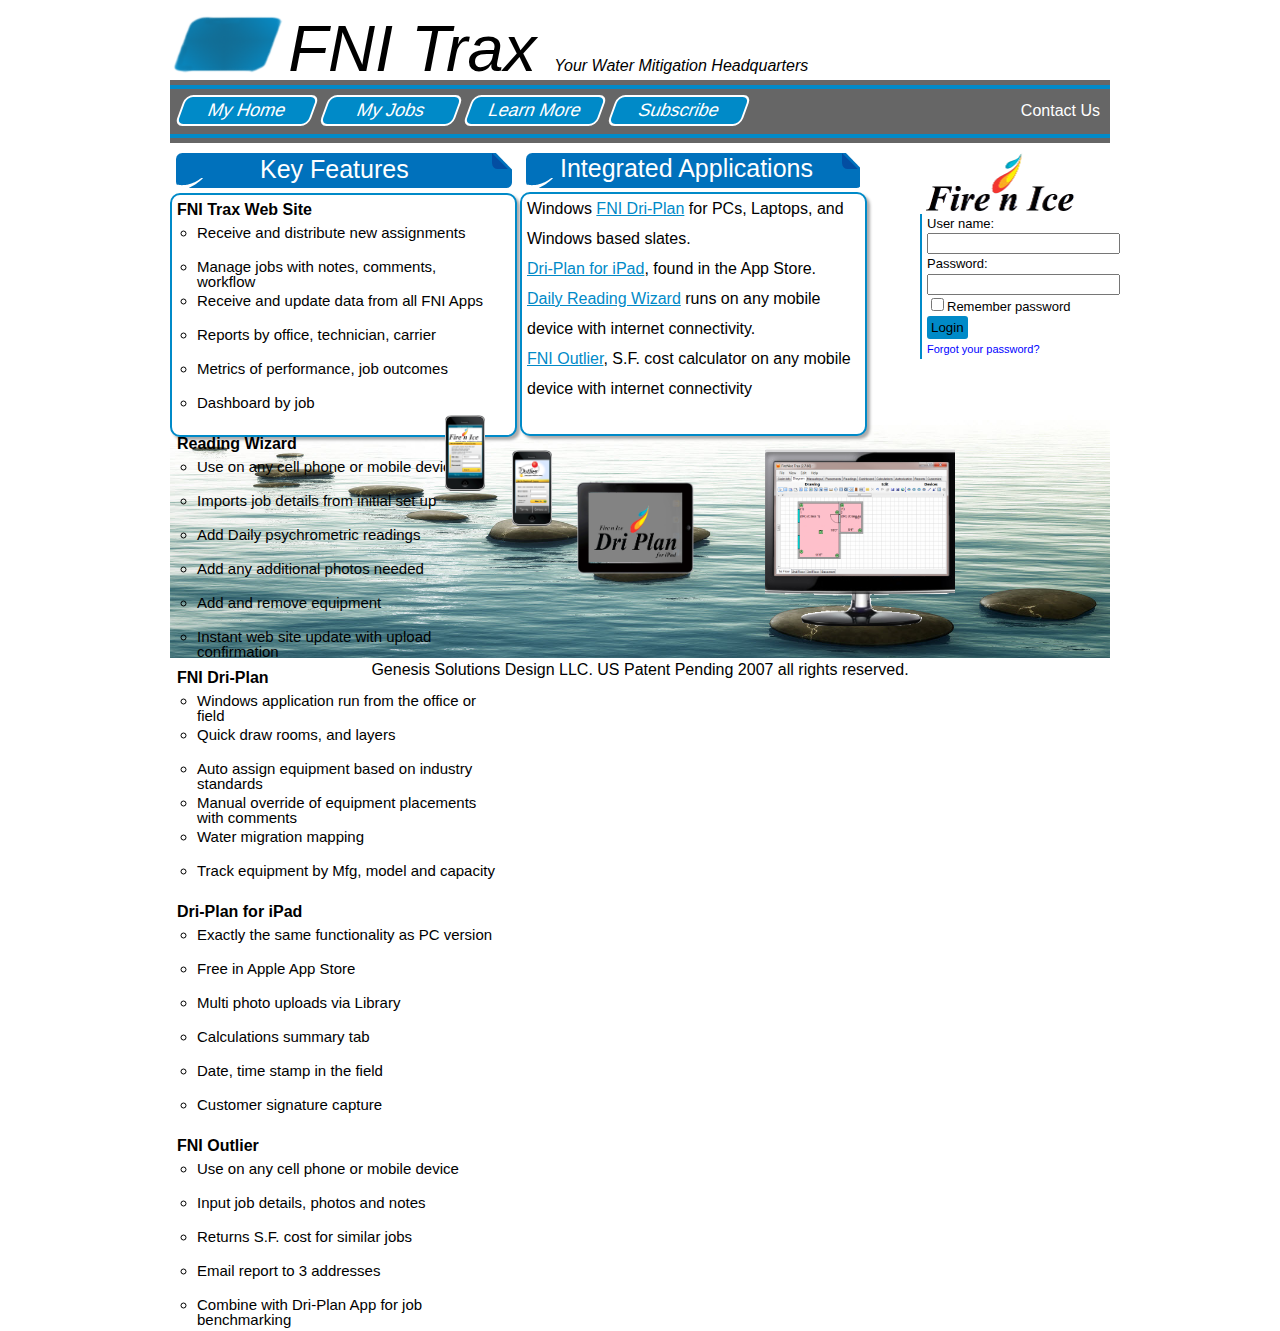
==== commit 6d32e1e1: "Slide working" ====
--- a/index.html
+++ b/index.html
@@ -4,12 +4,14 @@
 <meta charset="utf-8" />
 <meta http-equiv="x-ua-compatible" content="ie=edge" />
 <meta name="viewport" content="width=device-width, initial-scale=1, minimum-scale=1, maximum-scale=1" />
-<meta name="description" content="Adapt.js serves CSS based on screen width." />
+<meta name="description" content=""/>
 <title>FNI Trax</title>
 <link rel="stylesheet" href="assets/css/master.css" />
 <link rel="stylesheet" href="assets/css/text.css" />
 <link rel="stylesheet" href="assets/css/reset.css" />
 <link rel="stylesheet" href="assets/css/960.min.css" />
+<script src="http://ajax.aspnetcdn.com/ajax/jQuery/jquery-1.8.0.js"></script>
+<script type="text/javascript" src="assets/js/slides.jquery.js"></script>
 </head>
 <body>
 <div class="container_12">
@@ -45,11 +47,79 @@
 		<div id="keyfeaturesheader" class="maincontentheader">
 			Key Features
 		</div>
-		<div class="maininformationcontainer">
-		Manage all your jobs from one site. <br />
-		Multiple options for gathering field data, including a full featured FNI iPad version.<br />
-		Measure performance with graphs, metrics, and benchmarking.<br />
-		Reports, client portals, system generated alerts.
+		
+		 <script>
+            $(function(){
+                $("#slides").slides({
+					 play: 5000,
+					 pause: 2000,
+					 hoverPause: true,
+				});
+            });
+        </script>
+		
+		<div class="maininformationcontainer" id="slides">
+			<div class="slides_container">
+				<div>
+					<h3>FNI Trax Web Site</h3>
+					<ul class="slideshowlists">
+						<li>Receive and distribute new assignments</li>
+						<li>Manage jobs with notes, comments, workflow</li>
+						<li>Receive and update data from all FNI Apps</li>
+						<li>Reports by office, technician, carrier</li>
+						<li>Metrics of performance, job outcomes</li>
+						<li>Dashboard by job</li>
+					</ul>
+				</div>
+				
+				<div>
+					<h3>Reading Wizard</h3>
+					<ul class="slideshowlists">
+					<li>Use on any cell phone or mobile device</li>
+					<li>Imports job details from initial set up</li>
+					<li>Add Daily psychrometric readings</li>
+					<li>Add any additional photos needed</li>
+					<li>Add and remove equipment</li>
+					<li>Instant web site update with upload confirmation</li>
+					</ul>
+				</div>
+				
+				<div>
+					<h3>FNI Dri-Plan</h3>
+					<ul class="slideshowlists">
+					<li>Windows application run from the office or field</li>
+					<li>Quick draw rooms, and layers</li>
+					<li>Auto assign equipment based on industry standards</li>
+					<li>Manual override of equipment placements with comments</li>
+					<li>Water migration mapping</li>
+					<li>Track equipment by Mfg, model and capacity</li>
+					</ul>
+				</div>
+				
+				<div>
+					<h3>Dri-Plan for iPad</h3>
+					<ul class="slideshowlists">
+					<li>Exactly the same functionality as PC version</li>
+					<li>Free in Apple App Store</li>
+					<li>Multi photo uploads via Library</li>
+					<li>Calculations summary tab</li>
+					<li>Date, time stamp in the field</li>
+					<li>Customer signature capture</li>
+					</ul>
+				</div>
+				
+				<div>
+				<h3>FNI Outlier</h3>
+					<ul class="slideshowlists">
+					<li>Use on any cell phone or mobile device</li>
+					<li>Input job details, photos and notes</li>
+					<li>Returns S.F. cost for similar jobs</li>
+					<li>Email report to 3 addresses</li>
+					<li>Combine with Dri-Plan App for job benchmarking</li>
+					</ul>
+				</div>
+				
+			</div>
 		</div>
 	</div>
 	<div id="rightmaincontainer" class="middlecontent">
@@ -59,13 +129,8 @@
 		<div class="maininformationcontainer">
 		Windows <span class="bluetext">FNI Dri-Plan</span class="bluetext"> for PCs, Laptops, and Windows based slates.<br />
 		<span class="bluetext">Dri-Plan for iPad</span class="bluetext">, found in the App Store.<br />
-		<span class="bluetext">Daily Reading Wizard*</span class="bluetext"> runs on any mobile device with internet connectivity.<br />
-		<span class="bluetext">FNI Outlier*</span class="bluetext">, S.F. cost calculator on any mobile device with internet connectivity<br />
-		<span id="compatible">*Compatible With:&nbsp;<img class="compatiblelogo" src="assets/images/apple-logo.jpg" />&nbsp;
-													<img class="compatiblelogo" src="assets/images/windowslogo.jpg" />&nbsp;
-													<img class="compatiblelogo" src="assets/images/blackberry-logo.jpg" />&nbsp;
-													<img class="compatiblelogo" src="assets/images/droid-Logo.gif" />&nbsp;
-		</span>
+		<span class="bluetext">Daily Reading Wizard</span class="bluetext"> runs on any mobile device with internet connectivity.<br />
+		<span class="bluetext">FNI Outlier</span class="bluetext">, S.F. cost calculator on any mobile device with internet connectivity
 		</div>
 	</div>
 	<div id="logincontainer" class="middlecontent">
@@ -77,7 +142,7 @@
 				</tr>
 				
 				<tr>
-					<td><input type="text"  class="logininput" /></td>
+					<td><input type="text" class="logininput" /></td>
 				</tr>
 				
 				<tr>
@@ -85,19 +150,19 @@
 				</tr>
 				
 				<tr>
-					<td><input type="password" class="logininput"/></td>
+					<td><input type="password"  class="logininput" /></td>
 				</tr>
 				
 				<tr>
-					<td><input type="checkbox"/>Remember password</td>
+					<td><input type="checkbox" name="remember"><label for="remember">Remember password</label></td>
 				</tr>
 				
 				<tr>
 					<td><button id="loginbutton" onclick="location.href='innerpage.html' " >Login</button></td>
 				</tr>
-				
+
 				<tr>
-					<td style="font-size: 11px; text-align: right; color: blue;">Forgot your password?</td>
+					<td><span style="font-size: 11px; color: blue;">Forgot your password?</span></td>
 				</tr>
 			</table>
 		</div>
--- a/assets/css/master.css
+++ b/assets/css/master.css
@@ -150,6 +150,39 @@
 	
 }
 
+.slideshowlists li {
+    font-size: 15px;
+    list-style: circle;
+    margin-left: 20px;
+	max-width: 300px;
+	line-height: 15px;
+	overflow: visible;
+	height: 34px;
+}
+
+.pagination {
+       position: absolute;
+       width: 60px;
+       top: 280px;
+}
+
+.pagination li {
+}
+
+.pagination li a {
+	width:12px;
+	height:0;
+	padding-top:12px;
+	background-image:url(../images/pagination.png);
+	background-position:0 0;
+	float: left;
+	overflow:hidden;
+}
+
+.pagination li.current a {
+	background-position:0 -12px;
+}
+
 #keyfeaturesheader {
 	padding-top: 8px;
 	padding-left: 90px;
@@ -175,9 +208,9 @@
 
 .maininformationcontainer {
     margin-top: -8px;
-    height: 230px;
-	padding: 10px;
-	width: 318px;
+    height: 240px;
+	padding-left: 5px;
+    width: 338px;
     line-height: 30px;
 	background: white;
 	border: 2px solid #008ac8;
@@ -190,20 +223,15 @@
     text-decoration: underline;
 }
 
-#compatible {
-    font-size: 12px;
-}
-
-.compatiblelogo {
-    margin-top: -5px;
-    max-height: 15px;
-}
-
 #logincontainer {
 margin-left: 750px;
 margin-top: 10px;
 }
 
+.logininput {
+	width: 100%;
+}
+
 #fnilogo {
     max-width: 150px;
     padding-left: 5px;
@@ -212,10 +240,7 @@
 #logininputcontainer {
     border-left: 2px solid #008ac8;
     padding-left: 5px;
-}
-
-.logininput {
-    width: 100%;
+	font-size: 13px;
 }
 
 #loginbutton {
